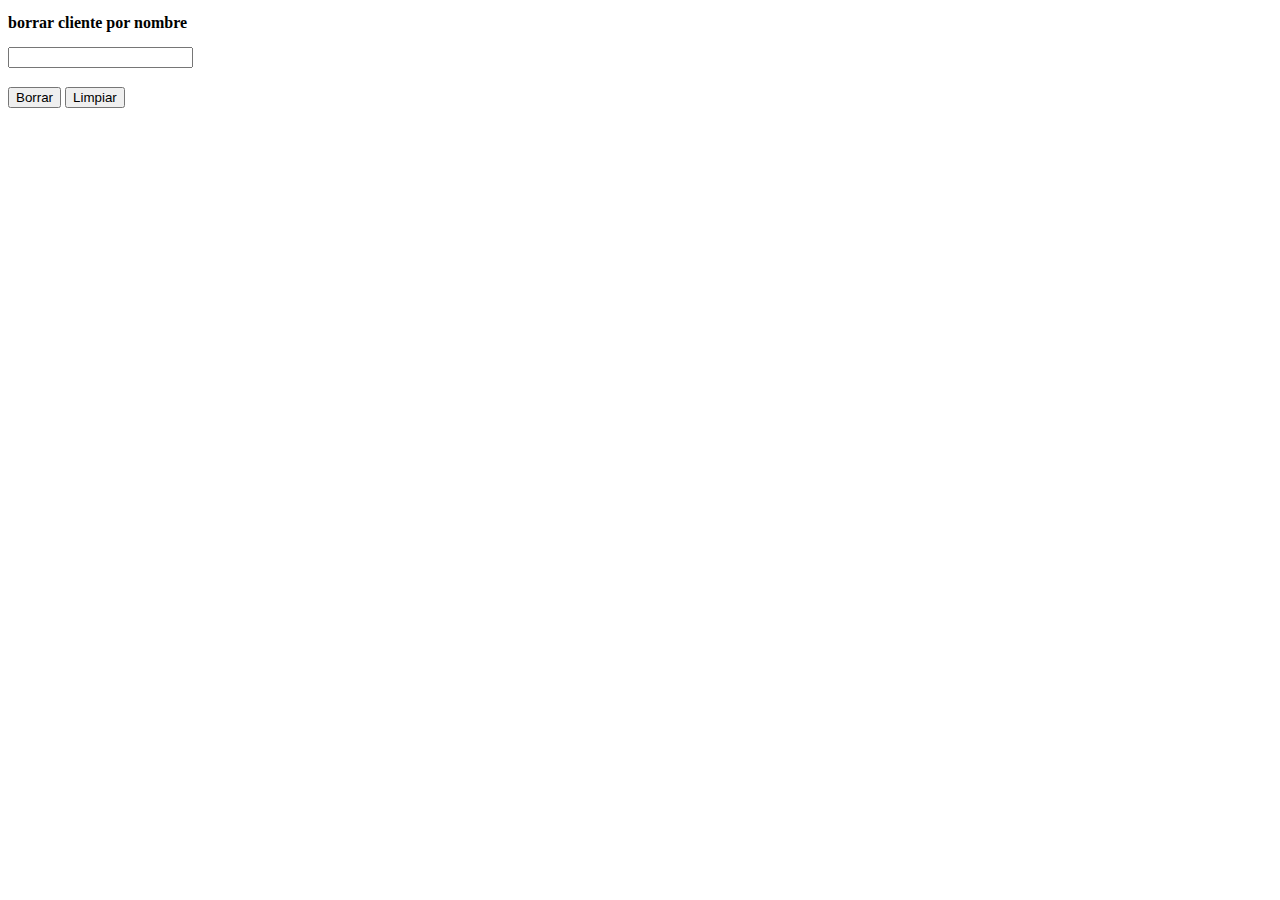
==== index.html @ 37f63278 "sitio web1" ====
<!DOCTYPE html PUBLIC "-//W3C//DTD XHTML 1.0 Transitional//EN" "http://www.w3.org/TR/xhtml1/DTD/xhtml1-transitional.dtd">
<html xmlns="http://www.w3.org/1999/xhtml">
<head>
<meta http-equiv="Content-Type" content="text/html; charset=iso-8859-1" />
<title>Untitled Document</title>
</head>

<body>
<form id="form1" name="form1" method="post" action="borrar.php">
  <table width="31%" border="0" cellpadding="0" cellspacing="0">
    <tr>
      <td width="50%" height="29"><strong>borrar cliente por nombre</strong></td>
      <td width="50%" rowspan="2">&nbsp;</td>
    </tr>
    <tr>
      <td height="40"><input type="text" name="cli" id="cli" /></td>
    </tr>
    <tr>
      <td height="40" colspan="2"><label for="textfield">
        <input type="submit" name="button" id="button" value="Borrar" />
        <input type="reset" name="button2" id="button2" value="Limpiar" />
      </label></td>
    </tr>
  </table>
</form>
</body>
</html>
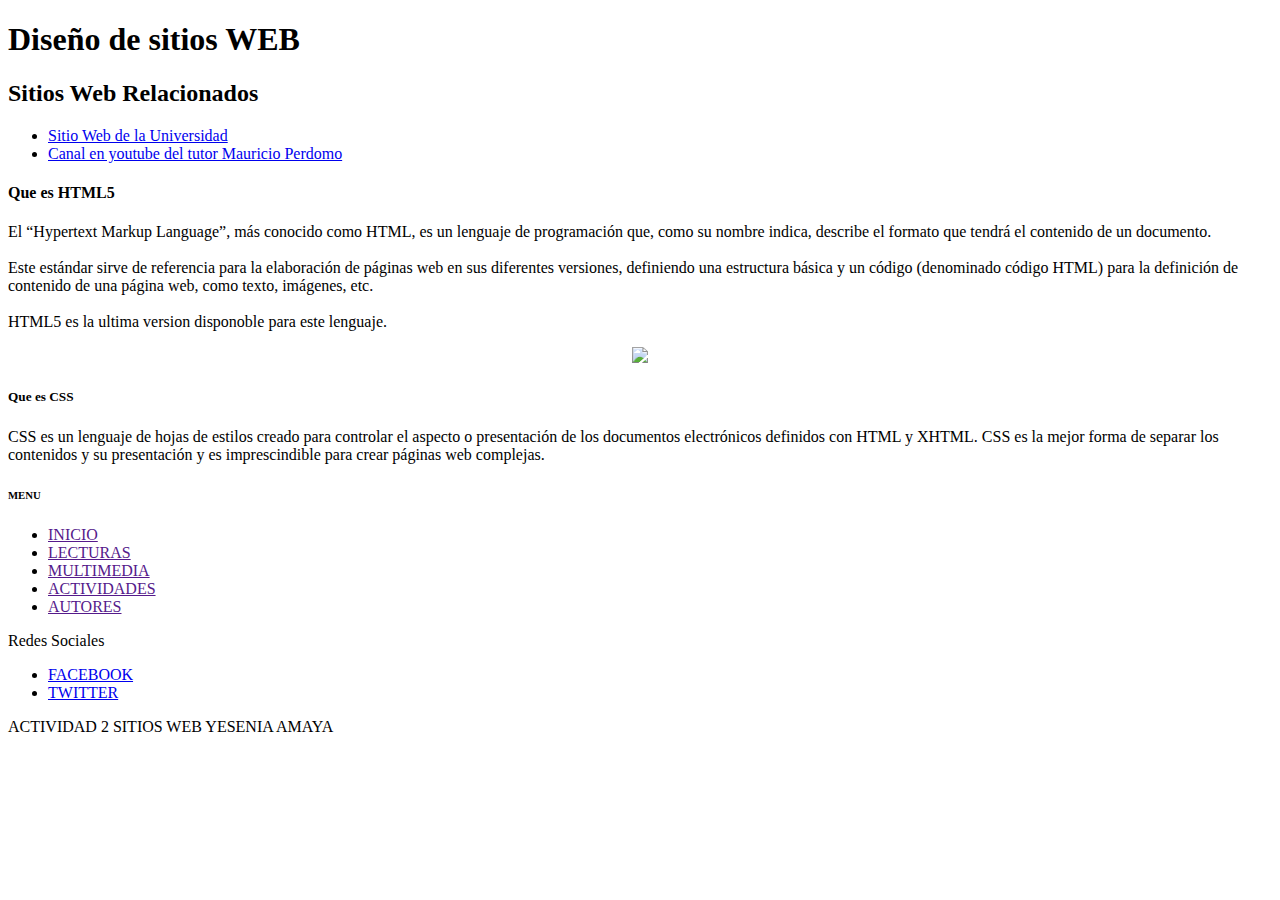
==== commit afb3a37d: "Add files via upload" ====
--- a/index.html
+++ b/index.html
@@ -1,27 +1,85 @@
-<!DOCTYPE html PUBLIC "-//W3C//DTD XHTML 1.0 Transitional//EN" "http://www.w3.org/TR/xhtml1/DTD/xhtml1-transitional.dtd">
-<html xmlns="http://www.w3.org/1999/xhtml">
-<head>
-<meta http-equiv="Content-Type" content="text/html; charset=iso-8859-1" />
-<title>Untitled Document</title>
-</head>
-
-<body>
-<form id="form1" name="form1" method="post" action="borrar.php">
-  <table width="31%" border="0" cellpadding="0" cellspacing="0">
-    <tr>
-      <td width="50%" height="29"><strong>borrar cliente por nombre</strong></td>
-      <td width="50%" rowspan="2">&nbsp;</td>
-    </tr>
-    <tr>
-      <td height="40"><input type="text" name="cli" id="cli" /></td>
-    </tr>
-    <tr>
-      <td height="40" colspan="2"><label for="textfield">
-        <input type="submit" name="button" id="button" value="Borrar" />
-        <input type="reset" name="button2" id="button2" value="Limpiar" />
-      </label></td>
-    </tr>
-  </table>
-</form>
-</body>
-</html>
+﻿<!DOCTYPE html>
+<html lang="es">
+<head>
+     <meta charset="utf-8">
+     <meta content="Yesenia Amaya" name="author">
+     <meta content="Pagina web objeto virtual de aprendizaje" name="description">
+     <title>OBJETO VIRTUAL DE APRENDIZAJE OVA</title>
+     <link href="https://fonts.googleapis.com/css?family=Baloo+Bhai|Baloo+Bhaina|Modak" rel="stylesheet">
+     <link rel="stylesheet" type="text/css" href="estilos/estilos.css">
+               
+</head>
+
+<body>
+<section id="contenido">
+	<header id="t1">
+		<h1>Diseño de sitios WEB</h1>
+		
+	</header>
+
+	<nav>
+	
+	<h2>Sitios Web Relacionados</h2>
+
+		<ul class="menu">
+		   
+			<li><a href="https://www.unad.edu.co/"class="menu">Sitio Web de la Universidad</a></li>
+			<li><a href="https://www.youtube.com/channel/UChuTxx0ArxObs2ImK2xmfkw"class="menu">Canal en youtube del tutor Mauricio Perdomo</a></li>
+			
+		</ul>
+		
+	</nav>
+
+
+
+	<section id="izquierda">
+	<h4>Que es HTML5</h4>
+	<article>El “Hypertext Markup Language”, más conocido como HTML, es un lenguaje de programación que, como su nombre indica, describe el formato que tendrá el contenido de un documento. <br> <br> Este estándar sirve de referencia para la elaboración de páginas web en sus diferentes versiones, definiendo una estructura básica y un código (denominado código HTML) para la definición de contenido de una página web, como texto, imágenes, etc. <br> <br>  HTML5 es la ultima version disponoble para este lenguaje.</article>
+
+	<p align="center"><img src="imagenes/imagen2.jpg"</p>
+	
+
+	<h5>Que es CSS</h5>
+
+	<article>CSS es un lenguaje de hojas de estilos creado para controlar el aspecto o presentación de los documentos electrónicos definidos con HTML y XHTML. CSS es la mejor forma de separar los contenidos y su presentación y es imprescindible para crear páginas web complejas.</article>
+
+    </section>
+
+    <section id="derecha">
+    
+    <h6>MENU</h6>
+    <ul>
+		    
+			<li><a href="">INICIO</a></li>
+			<li><a href="">LECTURAS</a></li>
+			<li><a href="">MULTIMEDIA</a></li>
+			<li><a href="">ACTIVIDADES</a></li>
+			<li><a href="">AUTORES</a></li>
+		</ul>
+
+		<h7>Redes Sociales</h7>
+    <ul>
+		    
+			<li><a href="https://www.facebook.com/UniversidadUNAD/?fref=ts">FACEBOOK</a></li>
+			<li><a href="https://twitter.com/UniversidadUNAD">TWITTER</a></li>
+		
+		</ul>
+
+
+    </section>
+
+   <footer>
+   	<p>ACTIVIDAD 2 SITIOS WEB YESENIA AMAYA  	</p>
+   </footer>
+
+
+
+</section>	
+
+
+
+</body>
+
+<scrip src="js/modernizar.js"></scrip>
+<scrip src="js/prefixfree.min.js"></scrip>
+<scrip src="js/jquery-2.1.1.js"></scrip>